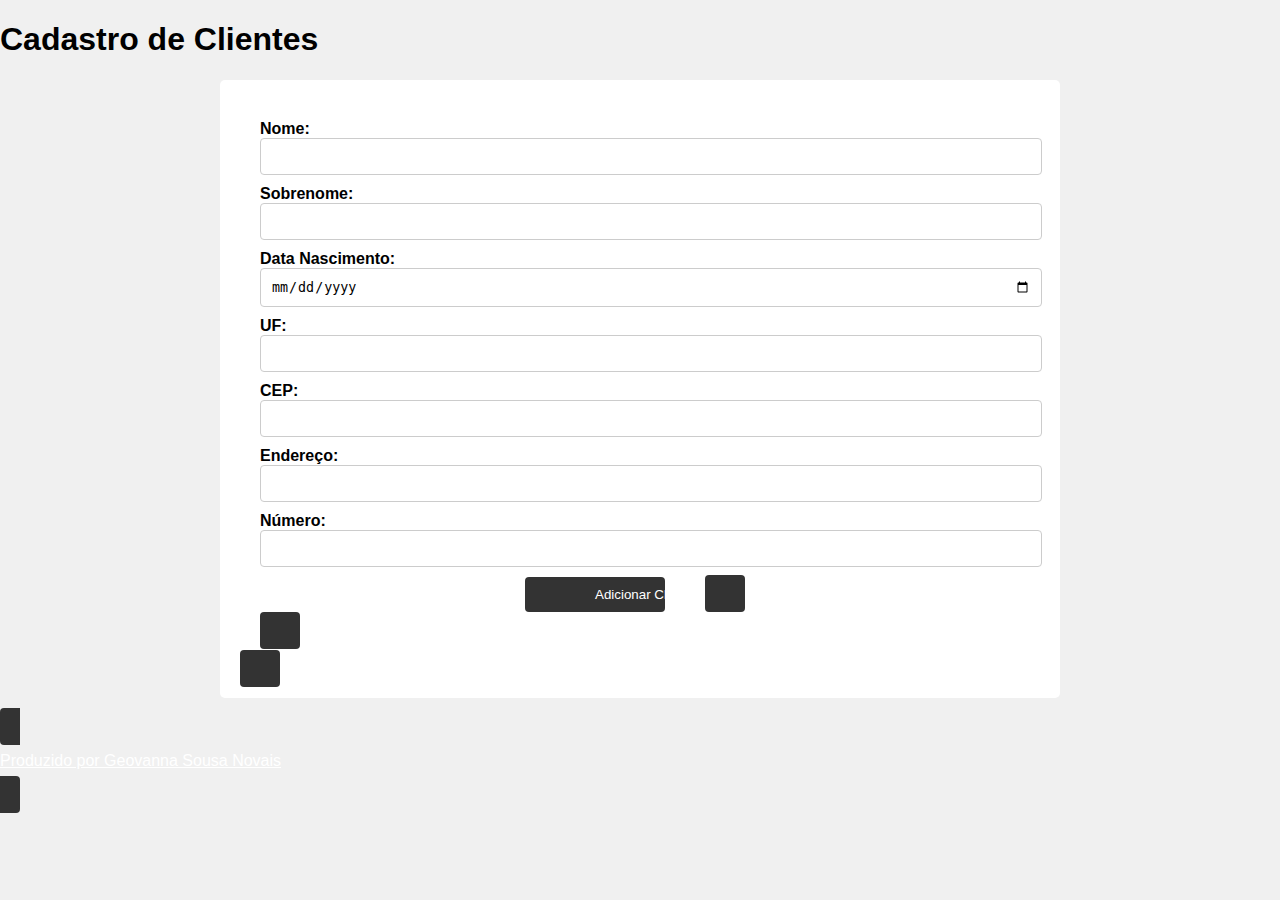
==== PWNB_ENTREGAS/PWNB-Semana#13/index.html @ 21ff8070 "ado pw não finalizado" ====
<!DOCTYPE html>
<html lang="pt-br">

<head>
    <meta charset="UTF-8">
    <meta name="viewport" content="width=device-width, initial-scale=1.0">
    <title>Cadastro de Clientes</title>
    <link rel="stylesheet" href="style.css">
    <script src="script.js" defer></script>
</head>

<body>

    <header>
        <h1>Cadastro de Clientes</h1>
    </header>

    <main>
        <form id="cliente-form">
            <div class="container">

                <div class="entrada-de-dados">
                    <label for="nome">Nome:</label>
                    <input type="text" name="nome" id="nome" required>
                </div>

                <div class="entrada-de-dados">
                    <label for "sobrenome">Sobrenome:</label>
                    <input type="text" name="sobrenome" id="sobrenome" required>
                </div>

                <div class="entrada-de-dados">
                    <label for="data-nascimento">Data Nascimento:</label>
                    <input type="date" name="data-nascimento" id="data-nascimento" required>
                </div>

                <div class="entrada-de-dados">
                    <label for="cidade">UF:</label>
                    <input type="text" name="cidade" id="cidade" required>
                </div>

                <div class="entrada-de-dados">
                    <label for="cep">CEP:</label>
                    <input type="text" name="cep" id="cep" required>
                </div>


                <div class="entrada-de-dados">
                    <label for="endereco">Endereço:</label>
                    <input type="text" name="endereco" id="endereco" required>
                </div>

                <div class="entrada-de-dados">
                    <label for="numero">Número:</label>
                    <input type="number" name="numero" id="numero" required>
                </div>

                <div class="entrada-de-dados btn-incluir">
                    <input type="button" value="Adicionar Cliente" id="salvar" onclick="salvarCliente()"
                        class="btn-form">
                    <a href="Consultar_Cliente.html" input type="button" value="Lista Clientes" id="Listar"
                        class="btn-form">
                </div>
            </div>
        </form>


    </main>

    <footer>
        <p>Produzido por Geovanna Sousa Novais</p>
    </footer>

</body>

</html>
---- PWNB_ENTREGAS/PWNB-Semana#13/style.css ----
body {
    font-family: Arial, sans-serif;
    background-color: #f0f0f0;
    margin: 0;
    padding: 0;
}

main {
    max-width: 800px;
    margin: 20px auto;
    padding: 20px;
    background-color: #fff;
    border-radius: 5px;
}

.container {
    padding: 20px;
}

.entrada-de-dados {
    margin-bottom: 10px;
}

label {
    display: block;
    font-weight: bold;
}

input[type="text"],
input[type="number"],
select {
    width: 100%;
    padding: 10px;
    border: 1px solid #ccc;
    border-radius: 4px;
}

input[type="date"] {
    width: 100%;
    padding: 10px;
    border: 1px solid #ccc;
    border-radius: 4px;
}

.btn-incluir {
    text-align: center;
}

input[type="button"] {
    background-color: #333;
    color: #fff;
    padding: 10px 20px;
    border: none;
    border-radius: 4px;
    cursor: pointer;
    margin-right: 10px;
}

.btn-incluir input[type="button"] {
    background-color: #333;
    color: #fff;
    padding: 10px 70px;
    border: none;
    border-radius: 4px;
    cursor: pointer;
    margin-right: 40px;
}

input[type="button"]:hover {
    background-color: #555;
}

.btn-form {
    background-color: #333;
    color: #fff;
    padding: 10px 20px;
    border: none;
    border-radius: 4px;
    cursor: pointer;
    margin-right: 10px;
    width: 100px;
}

ul {
    list-style: none;
    padding: 0;
}

li {
    border: 1px solid #ccc;
    padding: 10px;
    margin-bottom: 10px;
    border-radius: 4px;
}

li button {
    background-color: #5effc1;
    color: #fff;
    padding: 5px 10px;
    border: none;
    border-radius: 4px;
    cursor: pointer;
    margin-right: 10px;
}

li button:hover {
    background-color: #74ff9e;
}
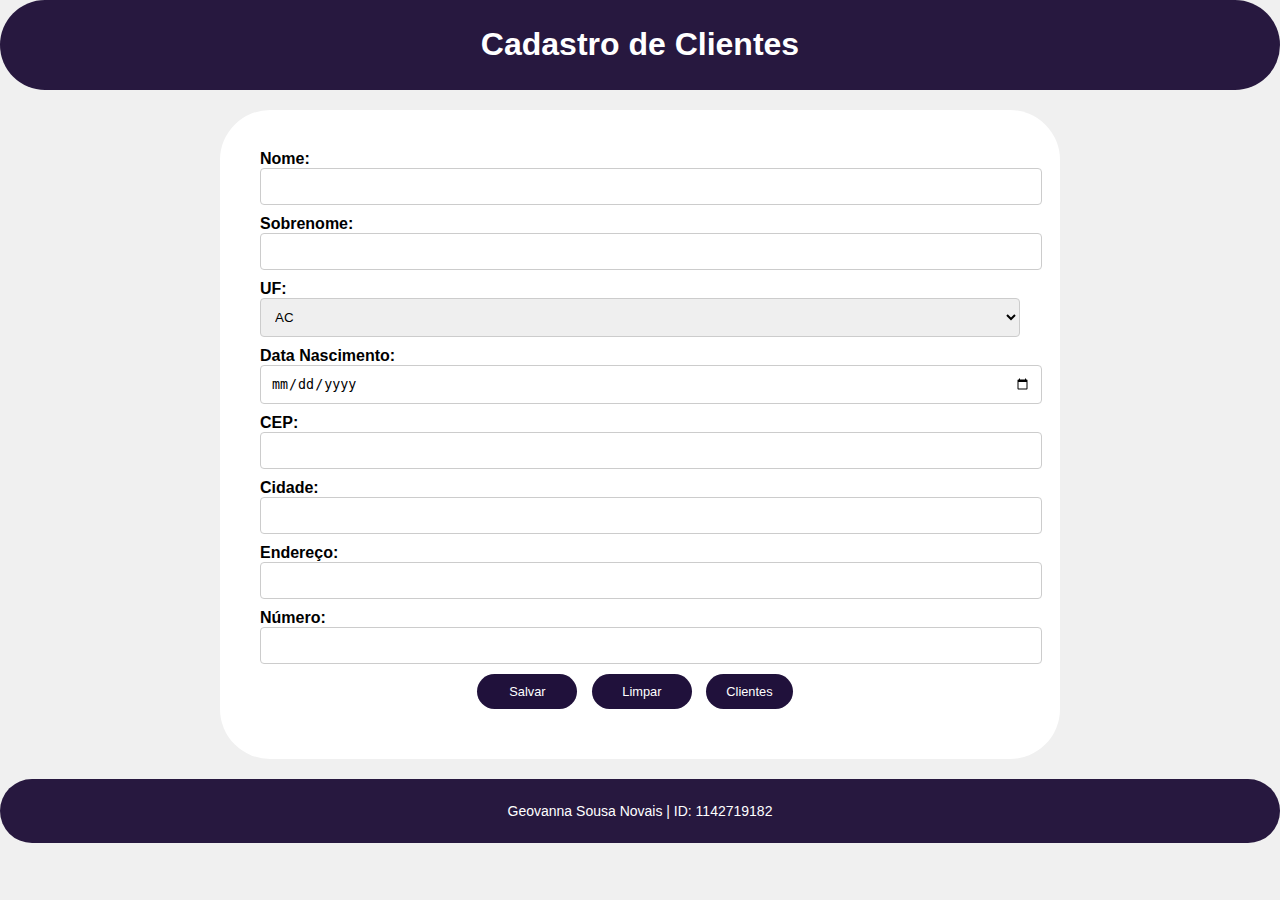
==== commit 57e5742d: "ADO3 Concluída com sucesso" ====
--- a/PWNB_ENTREGAS/PWNB-Semana#13/index.html
+++ b/PWNB_ENTREGAS/PWNB-Semana#13/index.html
@@ -2,75 +2,104 @@
 <html lang="pt-br">
 
 <head>
-    <meta charset="UTF-8">
-    <meta name="viewport" content="width=device-width, initial-scale=1.0">
-    <title>Cadastro de Clientes</title>
-    <link rel="stylesheet" href="style.css">
-    <script src="script.js" defer></script>
+  <meta charset="UTF-8" />
+  <meta name="viewport" content="width=device-width, initial-scale=1.0" />
+  <title>Cadastro de Clientes</title>
+  <link rel="stylesheet" href="style.css" />
+  <script src="script.js" defer></script>
 </head>
 
 <body>
+  <header>
+    <h1>Cadastro de Clientes</h1>
+  </header>
 
-    <header>
-        <h1>Cadastro de Clientes</h1>
-    </header>
+  <main>
+    <form id="cliente-form">
+      <div class="container">
+        <div class="entrada-de-dados">
+          <label for="nome">Nome:</label>
+          <input type="text" name="nome" id="nome" required />
+        </div>
 
-    <main>
-        <form id="cliente-form">
-            <div class="container">
+        <div class="entrada-de-dados">
+          <label for="sobrenome">Sobrenome:</label>
+          <input type="text" name="sobrenome" id="sobrenome" required />
+        </div>
 
-                <div class="entrada-de-dados">
-                    <label for="nome">Nome:</label>
-                    <input type="text" name="nome" id="nome" required>
-                </div>
+        <div class="entrada-de-dados input-cliente">
+          <label for="uf-cliente">UF:</label>
+          <select name="uf-cliente" id="uf-cliente" required>
+            <option value="ac">AC</option>
+            <option value="al">AL</option>
+            <option value="ap">AP</option>
+            <option value="am">AM</option>
+            <option value="ba">BA</option>
+            <option value="ce">CE</option>
+            <option value="df">DF</option>
+            <option value="es">ES</option>
+            <option value="go">GO</option>
+            <option value="ma">MA</option>
+            <option value="mt">MT</option>
+            <option value="ms">MS</option>
+            <option value="mg">MG</option>
+            <option value="pa">PA</option>
+            <option value="pb">PB</option>
+            <option value="pr">PR</option>
+            <option value="pe">PE</option>
+            <option value="pi">PI</option>
+            <option value="rj">RJ</option>
+            <option value="rn">RN</option>
+            <option value="rs">RS</option>
+            <option value="ro">RO</option>
+            <option value="rr">RR</option>
+            <option value="sc">SC</option>
+            <option value="sp">SP</option>
+            <option value="se">SE</option>
+            <option value="to">TO</option>
+          </select>
+        </div>
 
-                <div class="entrada-de-dados">
-                    <label for "sobrenome">Sobrenome:</label>
-                    <input type="text" name="sobrenome" id="sobrenome" required>
-                </div>
+        <div class="entrada-de-dados">
+          <label for="data-nascimento">Data Nascimento:</label>
+          <input type="date" name="data-nascimento" id="data-nascimento" required />
+        </div>
 
-                <div class="entrada-de-dados">
-                    <label for="data-nascimento">Data Nascimento:</label>
-                    <input type="date" name="data-nascimento" id="data-nascimento" required>
-                </div>
+        <div class="entrada-de-dados">
+          <label for="cep">CEP:</label>
+          <input type="text" name="cep" id="cep" required />
+        </div>
 
-                <div class="entrada-de-dados">
-                    <label for="cidade">UF:</label>
-                    <input type="text" name="cidade" id="cidade" required>
-                </div>
+        <div class="entrada-de-dados">
+          <label for="cidade">Cidade:</label>
+          <input type="text" name="cidade" id="cidade" required />
+        </div>
 
-                <div class="entrada-de-dados">
-                    <label for="cep">CEP:</label>
-                    <input type="text" name="cep" id="cep" required>
-                </div>
+        <div class="entrada-de-dados">
+          <label for="endereco">Endereço:</label>
+          <input type="text" name="endereco" id="endereco" required />
+        </div>
 
+        <div class="entrada-de-dados">
+          <label for="numero">Número:</label>
+          <input type="number" name="numero" id="numero" required />
+        </div>
 
-                <div class="entrada-de-dados">
-                    <label for="endereco">Endereço:</label>
-                    <input type="text" name="endereco" id="endereco" required>
-                </div>
+        <div class="entrada-de-dados btn-incluir">
+          <input type="button" value="Salvar" id="salvar" onclick="salvarCliente()" class="btn-form" />
+          <input type="button" value="Limpar" id="limpar" onclick="limparCampos()" class="btn-form" />
 
-                <div class="entrada-de-dados">
-                    <label for="numero">Número:</label>
-                    <input type="number" name="numero" id="numero" required>
-                </div>
+          <a href="consultar-cliente/consultar-cliente.html" class="btn-form">
+            Clientes
+          </a>
+        </div>
+      </div>
+    </form>
+  </main>
 
-                <div class="entrada-de-dados btn-incluir">
-                    <input type="button" value="Adicionar Cliente" id="salvar" onclick="salvarCliente()"
-                        class="btn-form">
-                    <a href="Consultar_Cliente.html" input type="button" value="Lista Clientes" id="Listar"
-                        class="btn-form">
-                </div>
-            </div>
-        </form>
-
-
-    </main>
-
-    <footer>
-        <p>Produzido por Geovanna Sousa Novais</p>
-    </footer>
-
+  <footer>
+    <p>Geovanna Sousa Novais | ID: 1142719182</p>
+  </footer>
 </body>
 
 </html>--- a/PWNB_ENTREGAS/PWNB-Semana#13/style.css
+++ b/PWNB_ENTREGAS/PWNB-Semana#13/style.css
@@ -1,108 +1,110 @@
 body {
-    font-family: Arial, sans-serif;
-    background-color: #f0f0f0;
-    margin: 0;
-    padding: 0;
+  font-family: Arial, sans-serif;
+  background-color: #f0f0f0;
+  margin: 0;
+  padding: 0;
+}
+
+header {
+  background-color: #27183f;
+  color: #fff;
+  text-align: center;
+  padding: 5px 0;
+  border-radius: 1000px;
 }
 
 main {
-    max-width: 800px;
-    margin: 20px auto;
-    padding: 20px;
-    background-color: #fff;
-    border-radius: 5px;
+  max-width: 800px;
+  margin: 20px auto;
+  padding: 20px;
+  background-color: #fff;
+  border-radius: 50px;
 }
 
 .container {
-    padding: 20px;
+  padding: 20px;
 }
 
 .entrada-de-dados {
-    margin-bottom: 10px;
+  margin-bottom: 10px;
 }
 
 label {
-    display: block;
-    font-weight: bold;
+  display: block;
+  font-weight: bold;
 }
 
 input[type="text"],
 input[type="number"],
 select {
-    width: 100%;
-    padding: 10px;
-    border: 1px solid #ccc;
-    border-radius: 4px;
+  width: 100%;
+  padding: 10px;
+  border: 1px solid #ccc;
+  border-radius: 4px;
 }
 
 input[type="date"] {
-    width: 100%;
-    padding: 10px;
-    border: 1px solid #ccc;
-    border-radius: 4px;
+  width: 100%;
+  padding: 10px;
+  border: 1px solid #ccc;
+  border-radius: 4px;
 }
 
 .btn-incluir {
-    text-align: center;
+  text-align: center;
 }
 
 input[type="button"] {
-    background-color: #333;
-    color: #fff;
-    padding: 10px 20px;
-    border: none;
-    border-radius: 4px;
-    cursor: pointer;
-    margin-right: 10px;
+  background-color: #20113b;
+  color: #fff;
+  padding: 10px 20px;
+  border: none;
+  border-radius: 4px;
+  cursor: pointer;
+  margin-right: 10px;
+  border-radius: 1000px;
 }
 
 .btn-incluir input[type="button"] {
-    background-color: #333;
-    color: #fff;
-    padding: 10px 70px;
-    border: none;
-    border-radius: 4px;
-    cursor: pointer;
-    margin-right: 40px;
+  background-color: #20113b;
+  color: #fff;
+  padding: 10px 20px;
+  border: none;
+  border-radius: 4px;
+  cursor: pointer;
+  margin-right: 10px;
+  border-radius: 1000px;
 }
 
 input[type="button"]:hover {
-    background-color: #555;
+  background-color: #522994;
 }
 
 .btn-form {
-    background-color: #333;
-    color: #fff;
-    padding: 10px 20px;
-    border: none;
-    border-radius: 4px;
-    cursor: pointer;
-    margin-right: 10px;
-    width: 100px;
+  background-color: #20113b;
+  color: #fff;
+  padding: 10px 20px;
+  border: none;
+  border-radius: 4px;
+  cursor: pointer;
+  margin-right: 10px;
+  width: 100px;
+  text-decoration: none;
+  font-size: 0.8rem;
+  border-radius: 1000px;
 }
 
-ul {
-    list-style: none;
-    padding: 0;
+.btn-form:hover {
+  background-color: #522994;
 }
 
-li {
-    border: 1px solid #ccc;
-    padding: 10px;
-    margin-bottom: 10px;
-    border-radius: 4px;
+
+footer {
+  background-color: #27183f;
+  color: #fff;
+  text-align: center;
+  font-size: 14px;
+  padding: 10px 0;
+  margin-top: 20px;
+  border-radius: 1000px;
 }
-
-li button {
-    background-color: #5effc1;
-    color: #fff;
-    padding: 5px 10px;
-    border: none;
-    border-radius: 4px;
-    cursor: pointer;
-    margin-right: 10px;
-}
-
-li button:hover {
-    background-color: #74ff9e;
-}